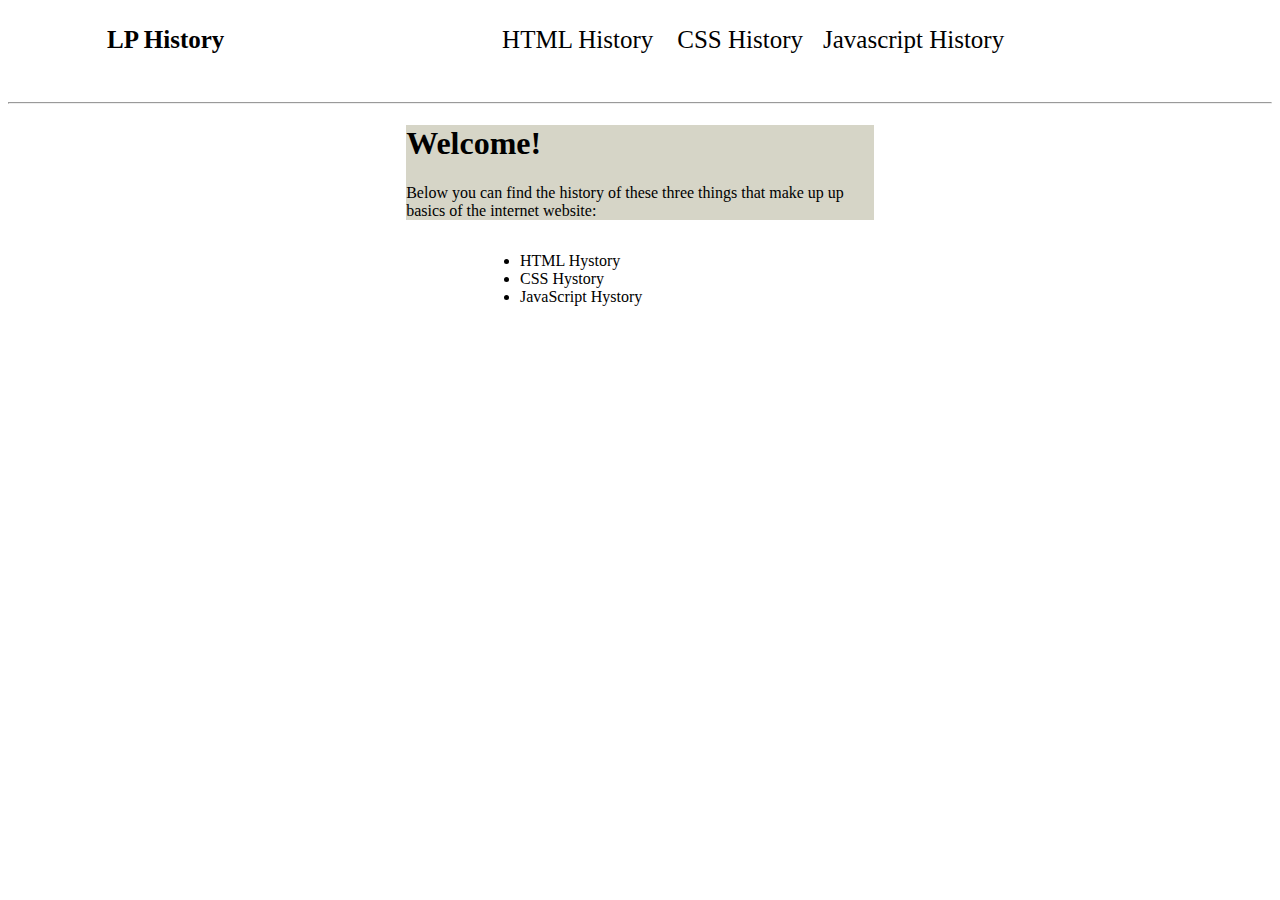
==== index.html @ 16dbae5c "first commit" ====
<!DOCTYPE html>
<html>

<head>
    <link rel="stylesheet" href="styles.css">
    <title>index.html</title>
</head>

<body>
    <div class="nav">
        <ul>
            <li class="lp">LP History</li>
            <li>HTML History</li>
            <li>CSS History</p>
            <li>Javascript History</li>
        </ul>

    </div>
    <hr>
    <div class="intro">
        <h1>Welcome!</h1>
        <p>Below you can find the history of these three things that make up up <br> basics of the internet website:
        </p>
        <ul class="introlist">
            <li>HTML Hystory</li>
            <li>CSS Hystory</li>
            <li>JavaScript Hystory</li>


        </ul>
    </div>
</body>

</html>
---- styles.css ----
.nav {
  list-style-type: none;
  text-align: center;
  margin: auto;
  padding: 20;
}
.nav li {
  display: inline-flex;
  font-size: 25px;
  padding: 10px;
}
.lp {
  float: left;
  margin-left: 4%;
  font-weight: bolder;
}
.intro {
  background-color: rgb(214, 213, 199);
  /* text-align: center; */
  background-color: rgb(214, 213, 199);
  width: 37%;
  /* margin: auto; */
  /* margin-left: 10px; */
  margin: auto;
}
.introlist {
  position: absolute;
  left: 37.5%;
}
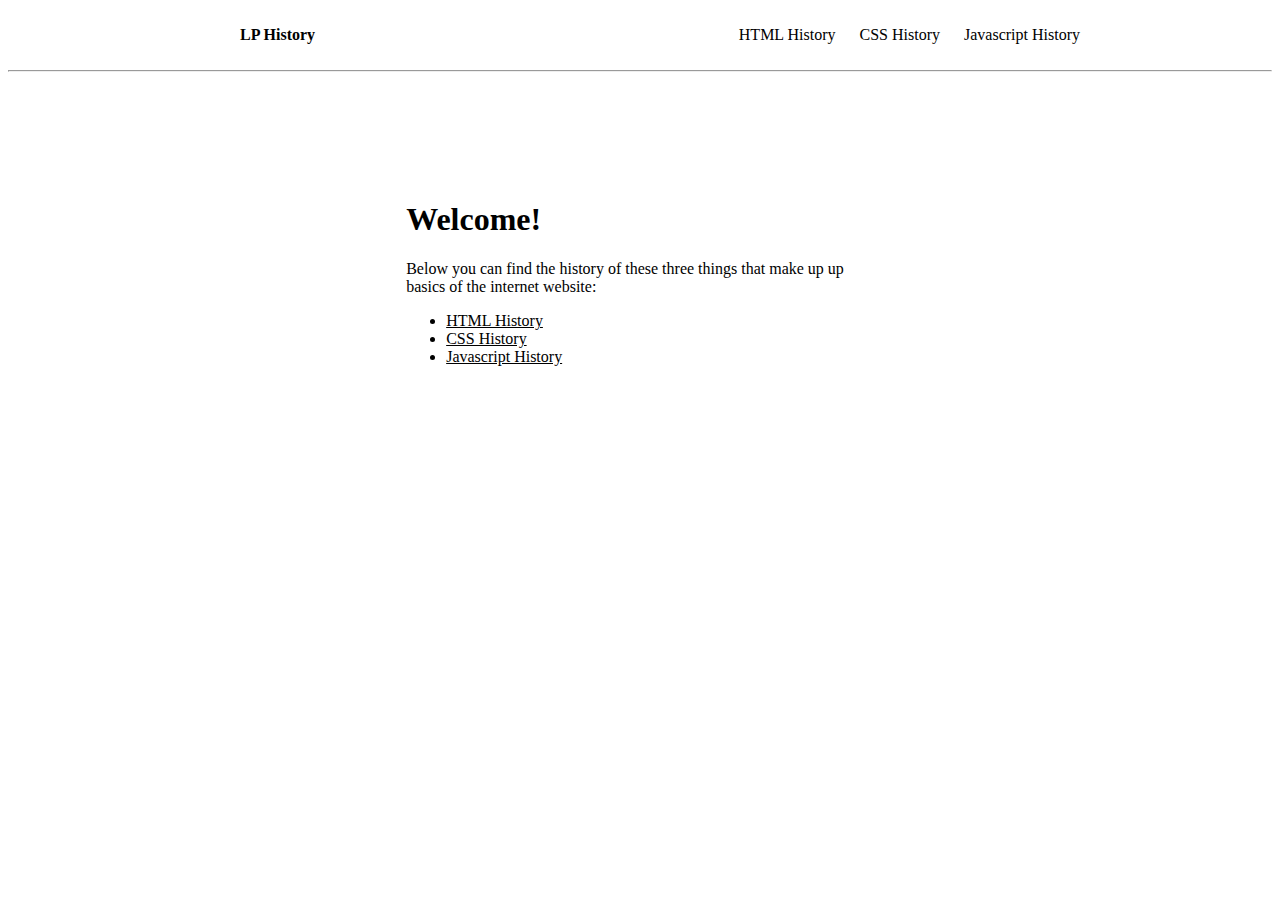
==== commit ba1f8957: "Added the styles for header + content." ====
--- a/index.html
+++ b/index.html
@@ -9,12 +9,19 @@
 <body>
     <div class="nav">
         <ul>
-            <li class="lp">LP History</li>
-            <li>HTML History</li>
-            <li>CSS History</p>
-            <li>Javascript History</li>
+            <li id="logo">
+                <a href="index.html">LP History</a>
+            </li>
+            <li>
+                <a href="htm-history.html">HTML History</a>
+            </li>
+            <li>
+                <a href="css-history.html">CSS History</a>
+            </li>
+            <li>
+                <a href="javascript-history.html">Javascript History</a>
+            </li>
         </ul>
-
     </div>
     <hr>
     <div class="intro">
@@ -22,11 +29,15 @@
         <p>Below you can find the history of these three things that make up up <br> basics of the internet website:
         </p>
         <ul class="introlist">
-            <li>HTML Hystory</li>
-            <li>CSS Hystory</li>
-            <li>JavaScript Hystory</li>
-
-
+            <li>
+                <a href="htm-history.html">HTML History</a>
+            </li>
+            <li>
+                <a href="css-history.html">CSS History</a>
+            </li>
+            <li>
+                <a href="javascript-history.html">Javascript History</a>
+            </li>
         </ul>
     </div>
 </body>
--- a/styles.css
+++ b/styles.css
@@ -1,29 +1,26 @@
 .nav {
-  list-style-type: none;
-  text-align: center;
+  width: 900px;
+  text-align: right;
   margin: auto;
-  padding: 20;
 }
 .nav li {
   display: inline-flex;
-  font-size: 25px;
   padding: 10px;
 }
-.lp {
+.nav a {
+  text-decoration: none;
+  color: black;
+}
+#logo {
   float: left;
-  margin-left: 4%;
-  font-weight: bolder;
+  font-weight: 600;
 }
 .intro {
-  background-color: rgb(214, 213, 199);
-  /* text-align: center; */
-  background-color: rgb(214, 213, 199);
+  padding: 100px 0;
   width: 37%;
-  /* margin: auto; */
-  /* margin-left: 10px; */
   margin: auto;
 }
-.introlist {
-  position: absolute;
-  left: 37.5%;
+ul.introlist a {
+  color: black;
+  text-decoration: underline;
 }
